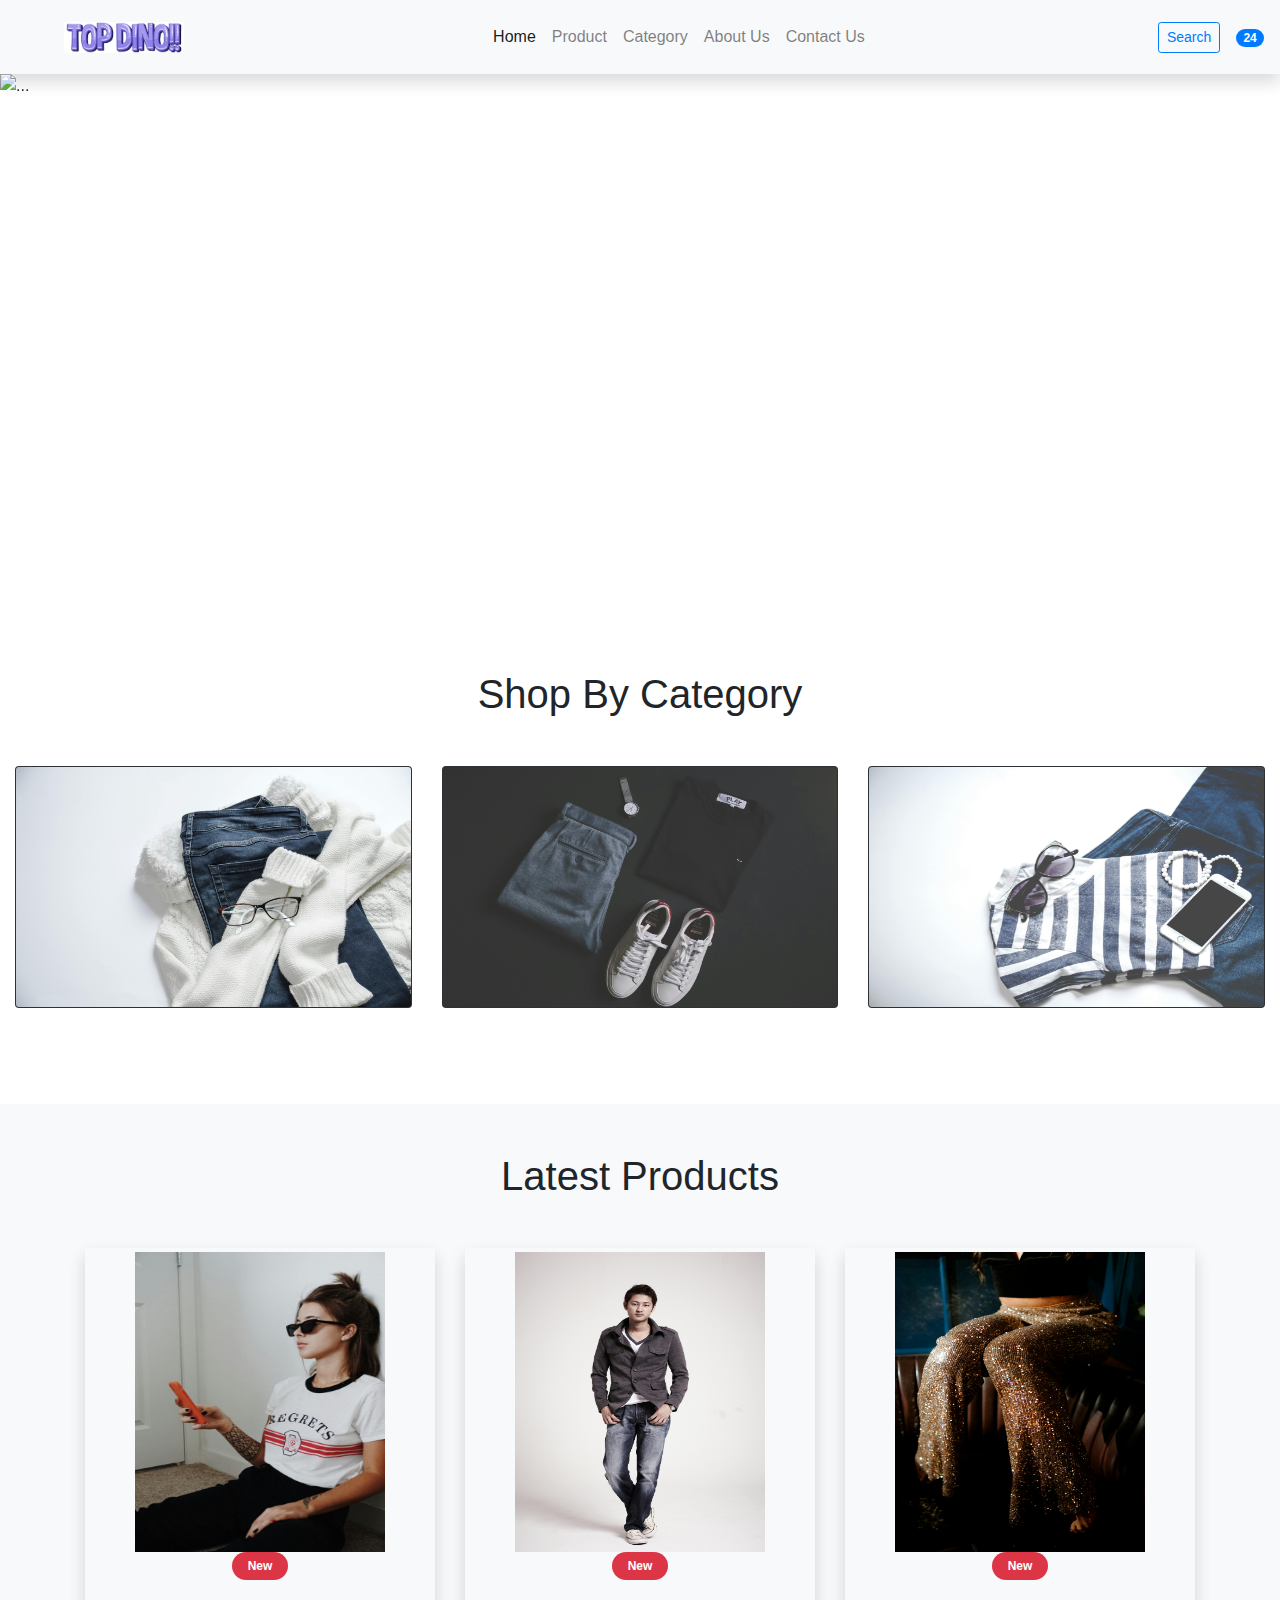
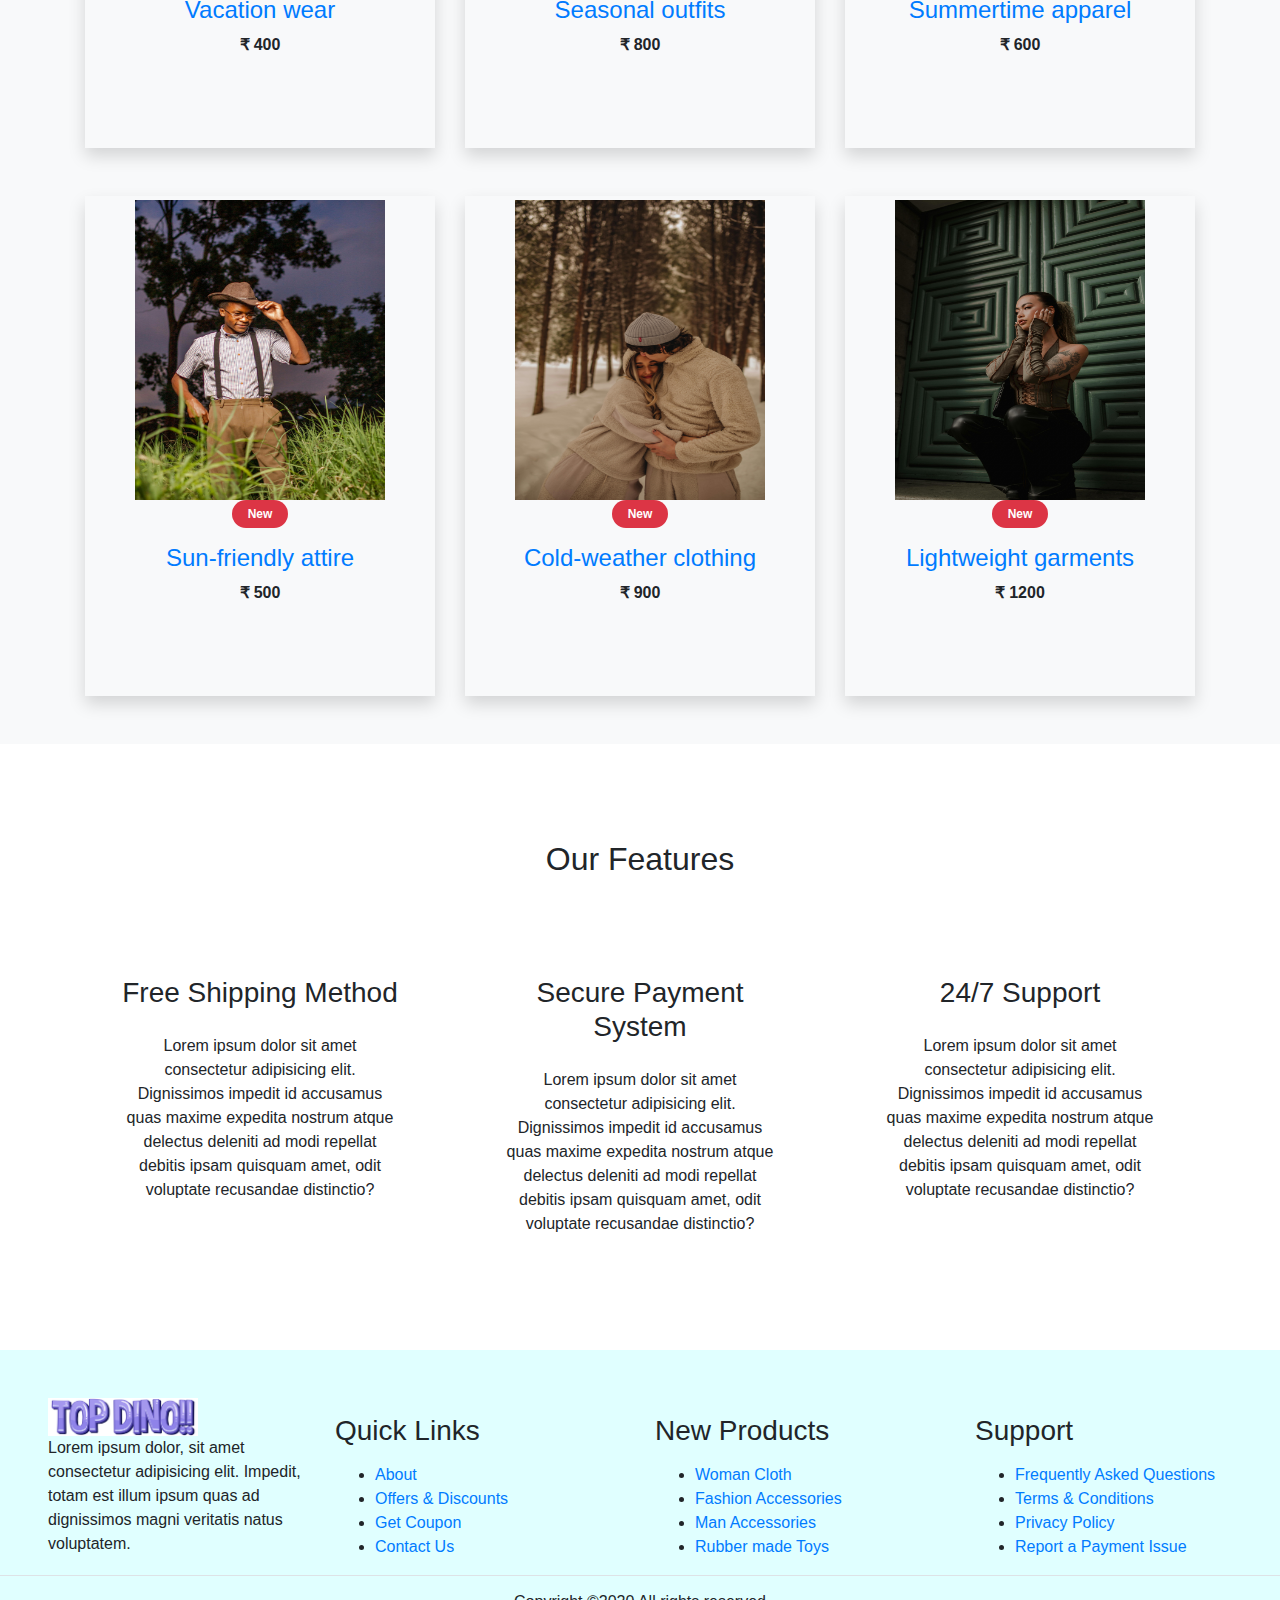
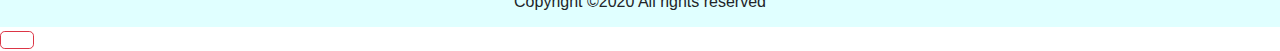
==== index.html @ 69a106ec "Added all files which are required for the project" ====
<!doctype html>
<html lang="en">
<head>
    <meta charset="utf-8">
    <meta name="viewport" content="width=device-width, initial-scale=1, shrink-to-fit=no">

    <link rel="stylesheet" href="https://stackpath.bootstrapcdn.com/bootstrap/4.5.2/css/bootstrap.min.css" integrity="sha384-JcKb8q3iqJ61gNV9KGb8thSsNjpSL0n8PARn9HuZOnIxN0hoP+VmmDGMN5t9UJ0Z" crossorigin="anonymous">
    <title>Hello, world!</title>

    <link rel="stylesheet" href="assets/css/style.css">
    
    <link rel="stylesheet" href="https://cdnjs.cloudflare.com/ajax/libs/font-awesome/5.10.0/css/all.min.css" integrity="sha512-PgQMlq+nqFLV4ylk1gwUOgm6CtIIXkKwaIHp/PAIWHzig/lKZSEGKEysh0TCVbHJXCLN7WetD8TFecIky75ZfQ==" crossorigin="anonymous" />

</head>
<body>
    <section class="header_menu" id="header_menu">
        <div class="container-fluid px-0 shadow">
            <nav class="navbar navbar-expand-lg navbar-light bg-light py-3 ">
                <a class="navbar-brand pl-5 pl-small-0" href="index.html">
                    <img src="assets/images/logo.jpg" class="img img-fluid" width="120px" alt="logo">
                </a>
                <button class="navbar-toggler" type="button" data-toggle="collapse" data-target="#navbarSupportedContent" aria-controls="navbarSupportedContent" aria-expanded="false" aria-label="Toggle navigation">
                    <span class="navbar-toggler-icon"></span>
                </button>
                <div class="collapse navbar-collapse" id="navbarSupportedContent">
                    <ul class="navbar-nav mx-auto">
                        <li class="nav-item active">
                            <a class="nav-link" href="index.html">Home <span class="sr-only">(current)</span></a>
                        </li>
                        <li class="nav-item">
                            <a class="nav-link" href="product.html">Product</a>
                        </li>
                        <li class="nav-item">
                            <a class="nav-link" href="category.html">Category</a>
                        </li>
                        <li class="nav-item">
                            <a class="nav-link" href="about.html">About Us</a>
                        </li>
                        <li class="nav-item">
                            <a class="nav-link" href="contact.html">Contact Us</a>
                        </li>
                    </ul>
                    <div class="search mr-3">
                        <a href="search.html" class="btn btn-sm btn-outline-primary">Search</a>
                    </div>
                    <div class="cart">
                        <a href="cart.html">
                            <i class="fas fa-shopping-cart fa-2x"></i>
                            <span class="badge badge-pill badge-primary">24</span>
                        </a>
                    </div>
                </div>
            </nav>
        </div>
    </section>
   
    
    <section class="header_carousel" id="header_carousel">
        <div id="carouselExampleIndicators" class="carousel slide" data-ride="carousel">
            <ol class="carousel-indicators">
              <li data-target="#carouselExampleIndicators" data-slide-to="0" class="active"></li>
              <li data-target="#carouselExampleIndicators" data-slide-to="1"></li>
              <li data-target="#carouselExampleIndicators" data-slide-to="2"></li>
            </ol>
            <div class="carousel-inner">
              <div class="carousel-item active">
                <img src="assets/images/image1.jpg" class="d-block w-100" alt="...">
              </div>
              <div class="carousel-item">
                <img src="assets/images/image2.jpg" class="d-block w-100" alt="...">
              </div>
              <div class="carousel-item">
                <img src="assets/images/image3.jpg" class="d-block w-100" alt="...">
              </div>
            </div>
            <a class="carousel-control-prev" href="#carouselExampleIndicators" role="button" data-slide="prev">
              <span class="carousel-control-prev-icon" aria-hidden="true"></span>
              <span class="sr-only">Previous</span>
            </a>
            <a class="carousel-control-next" href="#carouselExampleIndicators" role="button" data-slide="next">
              <span class="carousel-control-next-icon" aria-hidden="true"></span>
              <span class="sr-only">Next</span>
            </a>
          </div>
    </section>

    <section class="shop_by_category py-5 my-5" id="shop_by_category">
        <div class="container-fluid">
            <div class="section_title text-center mb-5">
                <h1 class="text-capitalize">Shop By category</h1>
            </div>
            <div class="row">
                <div class="col-md-4 col-12">
                    <div class="card bg-dark text-white">
                        <a href="category.html">
                            <img class="card-img img img-fluid" src="assets/images/category1.jpg" alt="Card image">
                        </a>
                    </div>
                </div>
                <div class="col-md-4 col-12 mt-small-5 mb-small-5">
                    <div class="card bg-dark text-white">
                        <a href="category.html">
                            <img class="card-img img img-fluid" src="assets/images/category2.jpg" alt="Card image">
                        </a>
                    </div>
                </div>
                <div class="col-md-4 col-12">
                    <div class="card bg-dark text-white">
                        <a href="category.html">
                            <img class="card-img img img-fluid" src="assets/images/category3.jpg" alt="Card image">
                        </a>
                    </div>
                </div>
            </div>
        </div>
    </section>
    <style>
        .products .single_product {
            height: 500px; /* Adjust the height as needed */
        }
    </style>
    
    <section class="products py-5 my-5 bg-light" id="products">
        <div class="container">
            <div class="section_title text-center mb-5">
                <h1 class="text-capitalize">Latest Products</h1>
            </div>
            <div class="row mb-5">
                <!-- Product Cards -->
                <div class="col-md-4 col-12">
                    <div class="single_product shadow text-center p-1">
                        <!-- Product Image -->
                        <div class="product_img">
                            <a href="product_detail.html"><img src="assets/images/product1.jpg" class="img img-fluid" alt=""></a>
                            <div class="new_product">
                                <span class="badge py-2 px-3 badge-pill badge-danger">New</span>
                            </div>
                        </div>
                        <!-- Product Caption -->
                        <div class="product-caption my-3">
                            <div class="product-ratting">
                                <i class="fas fa-star"></i>
                                <i class="fas fa-star"></i>
                                <i class="fas fa-star"></i>
                                <i class="far fa-star low-star"></i>
                                <i class="far fa-star low-star"></i>
                            </div>
                            <h4><a href="product_detail.html">Vacation wear</a></h4>
                            <div class="price">
                                <b><span class="mr-1">₹</span><span>400</span></b>
                            </div>
                        </div>
                    </div>
                </div>
                <!-- Repeat the above code block for other product cards -->
                <div class="col-md-4 col-12">
                    <div class="single_product shadow text-center p-1 mt-small-5 mb-small-5">
                    <div class="product_img">
                    <a href="product_detail.html"><img src="assets/images/product2.jpg"
                    class="img img-fluid" alt=""></a>
                    <div class="new_product">
                    <span class="badge py-2 px-3 badge-pill badge-danger">New</span>
                    </div>
                    </div>
                    <div class="product-caption my-3">
                    <div class="product-ratting">
                    <i class="far fa-star"></i>
                    <i class="far fa-star"></i>
                    <i class="far fa-star"></i>
                    <i class="far fa-star low-star"></i>
                    <i class="far fa-star low-star"></i>
                    </div>
                    <h4><a href="product_detail.html">Seasonal outfits</a></h4>
                    <div class="price">
                    <b><span class="mr-1">₹</span><span>800</span></b>
                    </div>
                    </div>
                    </div>
                    </div>
                    <div class="col-md-4 col-12">
                    <div class="single_product shadow text-center p-1">
                    <div class="product_img">
                    <a href="product_detail.html"><img src="assets/images/product3.jpg"
                    class="img img-fluid" alt=""></a>
                    <div class="new_product">
                    <span class="badge py-2 px-3 badge-pill badge-danger">New</span>
                    </div>
                    </div>
                    <div class="product-caption my-3">
                    <div class="product-ratting">
                    <i class="far fa-star"></i>
                    <i class="far fa-star"></i>
                    <i class="far fa-star"></i>
                    <i class="far fa-star low-star"></i>
                    <i class="far fa-star low-star"></i>
                    </div>
                    <h4><a href="product_detail.html">Summertime apparel</a></h4>
                    <div class="price">
                    <b><span class="mr-1">₹</span><span>600</span></b>
                    </div>
                    </div>
                    </div>
                    </div>
                    </div>
                    <div class="row">
                    <div class="col-md-4 col-12">
                    <div class="single_product shadow text-center p-1">
                    <div class="product_img">
                    <a href="product_detail.html"><img src="assets/images/product4.jpg"
                    class="img img-fluid" alt=""></a>
                    <div class="new_product">
                    <span class="badge py-2 px-3 badge-pill badge-danger">New</span>
                    </div>
                    </div>
                    <div class="product-caption my-3">
                    <div class="product-ratting">
                    <i class="far fa-star"></i>
                    <i class="far fa-star"></i>
                    <i class="far fa-star"></i>
                    <i class="far fa-star low-star"></i>
                    <i class="far fa-star low-star"></i>
                    </div>
                    <h4><a href="product_detail.html">Sun-friendly attire</a></h4>
                    <div class="price">
                    <b><span class="mr-1">₹</span><span>500</span></b>
                    </div>
                    </div>
                    </div>
                    </div>
                    <div class="col-md-4 col-12">
                    <div class="single_product shadow text-center p-1 mt-small-5 mb-small-5">
                    <div class="product_img">
                    <a href="product_detail.html"><img src="assets/images/product5.jpg"
                    class="img img-fluid" alt=""></a>
                    <div class="new_product">
                    <span class="badge py-2 px-3 badge-pill badge-danger">New</span>
                    </div>
                    </div>
                    <div class="product-caption my-3">
                    <div class="product-ratting">
                    <i class="far fa-star"></i>
                    <i class="far fa-star"></i>
                    <i class="far fa-star"></i>
                    <i class="far fa-star low-star"></i>
                    <i class="far fa-star low-star"></i>
                    </div>
                    <h4><a href="product_detail.html">Cold-weather clothing</a></h4>
                    <div class="price">
                    <b><span class="mr-1">₹</span><span>900</span></b>
                    </div>
                    </div>
                    </div>
                    </div>
                    <div class="col-md-4 col-12">
                    <div class="single_product shadow text-center p-1">
                    <div class="product_img">
                    <a href="product_detail.html"><img src="assets/images/product6.jpg"
                    class="img img-fluid" alt=""></a>
                    <div class="new_product">
                    <span class="badge py-2 px-3 badge-pill badge-danger">New</span>
                    </div>
                    </div>
                    <div class="product-caption my-3">
                    <div class="product-ratting">
                    <i class="far fa-star"></i>
                    <i class="far fa-star"></i>
                    <i class="far fa-star"></i>
                    <i class="far fa-star low-star"></i>
                    <i class="far fa-star low-star"></i>
                    </div>
                    <h4><a href="product_detail.html">Lightweight garments</a></h4>
                    <div class="price">
                    <b><span class="mr-1">₹</span><span>1200</span></b>
                    </div>
                    </div>
                    </div>
                    </div>
                    </div>
                    </div>
                    </section>
                    
            </div>
        </div>
    </section>
    
    <section class="feature py-5 mt-5" style="padding-top: 100px; padding-bottom: 300px;" id="feature">
        <div class="container">
            <h2 class="text-center mb-5">Our Features</h2>
            <div class="row" >
                <div class="col-md-4 col-12"  style="padding: 50px ">
                    <div class="text-center mb-4">
                        <i class="fas fa-shipping-fast fa-3x"></i>
                        <h3>Free Shipping Method</h3>
                    </div>
                    <p class="text-center">Lorem ipsum dolor sit amet consectetur adipisicing elit. Dignissimos impedit id accusamus quas maxime expedita nostrum atque delectus deleniti ad modi repellat debitis ipsam quisquam amet, odit voluptate recusandae distinctio?</p>
                </div>
                <div class="col-md-4 col-12"  style="padding: 50px ">
                    <div class="text-center mb-4">
                        <i class="fas fa-lock fa-3x"></i>
                        <h3>Secure Payment System</h3>
                    </div>
                    <p class="text-center">Lorem ipsum dolor sit amet consectetur adipisicing elit. Dignissimos impedit id accusamus quas maxime expedita nostrum atque delectus deleniti ad modi repellat debitis ipsam quisquam amet, odit voluptate recusandae distinctio?</p>
                </div>
                <div class="col-md-4 col-12" style="padding: 50px ">
                    <div class="text-center mb-4">
                        <i class="fas fa-headphones fa-3x"></i>
                        <h3>24/7 Support</h3>
                    </div>
                    <p class="text-center">Lorem ipsum dolor sit amet consectetur adipisicing elit. Dignissimos impedit id accusamus quas maxime expedita nostrum atque delectus deleniti ad modi repellat debitis ipsam quisquam amet, odit voluptate recusandae distinctio?</p>
                </div>
            </div>
        </div>
    </section>
    
    
    <section class="footer_section pt-5 pb-2" style="background-color: lightcyan;" id="footer_section">
    <footer>
        <div class="container-fluid">
            <div class="row">
                <div class="col-md-3 col-6 pl-5 pl-small-15">
                    <div class="footer_title">
                        <a href="index.html"><img src="assets/images/logo.jpg" width="150px" class="img img-fluid" alt="logo"></a>
                    </div>
                    <div>
                        Lorem ipsum dolor, sit amet consectetur adipisicing elit. Impedit, totam est illum ipsum quas ad
                        dignissimos magni veritatis natus voluptatem.
                    </div>
                </div>
                <div class="col-md-3 col-6">
                    <div class="footer_title pt-3 mb-3">
                        <h3>Quick Links</h3>
                    </div>
                    <div class="footer_links">
                        <ul>
                            <li><a href="about.html">About</a></li>
                            <li><a href="javascript:;">Offers & Discounts</a></li>
                            <li><a href="javascript:;">Get Coupon</a></li>
                            <li><a href="contact.html">Contact Us</a></li>
                        </ul>
                    </div>
                </div>
                <div class="col-md-3 col-6">
                    <div class="footer_title pt-3 mb-3">
                        <h3>New Products</h3>
                    </div>
                    <div class="footer_links">
                        <ul>
                            <li><a href="javascript:;">Woman Cloth</a></li>
                            <li><a href="javascript:;">Fashion Accessories</a></li>
                            <li><a href="javascript:;">Man Accessories</a></li>
                            <li><a href="javascript:;">Rubber made Toys</a></li>
                        </ul>
                    </div>
                </div>
                <div class="col-md-3 col-6">
                    <div class="footer_title pt-3 mb-3">
                        <h3>Support</h3>
                    </div>
                    <div class="footer_links">
                        <ul>
                            <li><a href="javascript:;">Frequently Asked Questions</a></li>
                            <li><a href="javascript:;">Terms & Conditions</a></li>
                            <li><a href="javascript:;">Privacy Policy</a></li>
                            <li><a href="javascript:;">Report a Payment Issue</a></li>
                        </ul>
                    </div>
                </div>
            </div>
        </div>
        <div class="border-top">
            <h6 class="text-center mt-3">Copyright ©2020 All rights reserved</h6>
        </div>
    </footer>
    </section>
    <div class="backtop">
        <a id="button" href="#top" class="btn btn-lg btn-outline-danger" role="button">
            <i class="fas fa-chevron-up text-dark"></i>
        </a>
    </div>

    <script src="https://code.jquery.com/jquery-3.5.1.slim.min.js" integrity="sha384-DfXdz2htPH0lsSSs5nCTpuj/zy4C+OGpamoFVy38MVBnE+IbbVYUew+OrCXaRkfj" crossorigin="anonymous"></script>
    <script src="https://cdn.jsdelivr.net/npm/popper.js@1.16.1/dist/umd/popper.min.js" integrity="sha384-9/reFTGAW83EW2RDu2S0VKaIzap3H66lZH81PoYlFhbGU+6BZp6G7niu735Sk7lN" crossorigin="anonymous"></script>
    <script src="https://stackpath.bootstrapcdn.com/bootstrap/4.5.2/js/bootstrap.min.js" integrity="sha384-B4gt1jrGC7Jh4AgTPSdUtOBvfO8shuf57BaghqFfPlYxofvL8/KUEfYiJOMMV+rV" crossorigin="anonymous"></script>
</body>
</html>
---- assets/css/style.css ----
*{
    scroll-behavior: smooth;
   }
   
.header_carousel .carousel-item img {
    height: 500px; /* Adjust the height as needed */
    object-fit: cover; /* Ensures the image covers the entire carousel item */
}

.card-img   {
    height: 240px; /* Adjust the height as needed */
}

.product_img img {
    height: 300px;
    width:250px;
}
.feature{
    padding-top : 100px;
    padding-bottom: 300px;
}
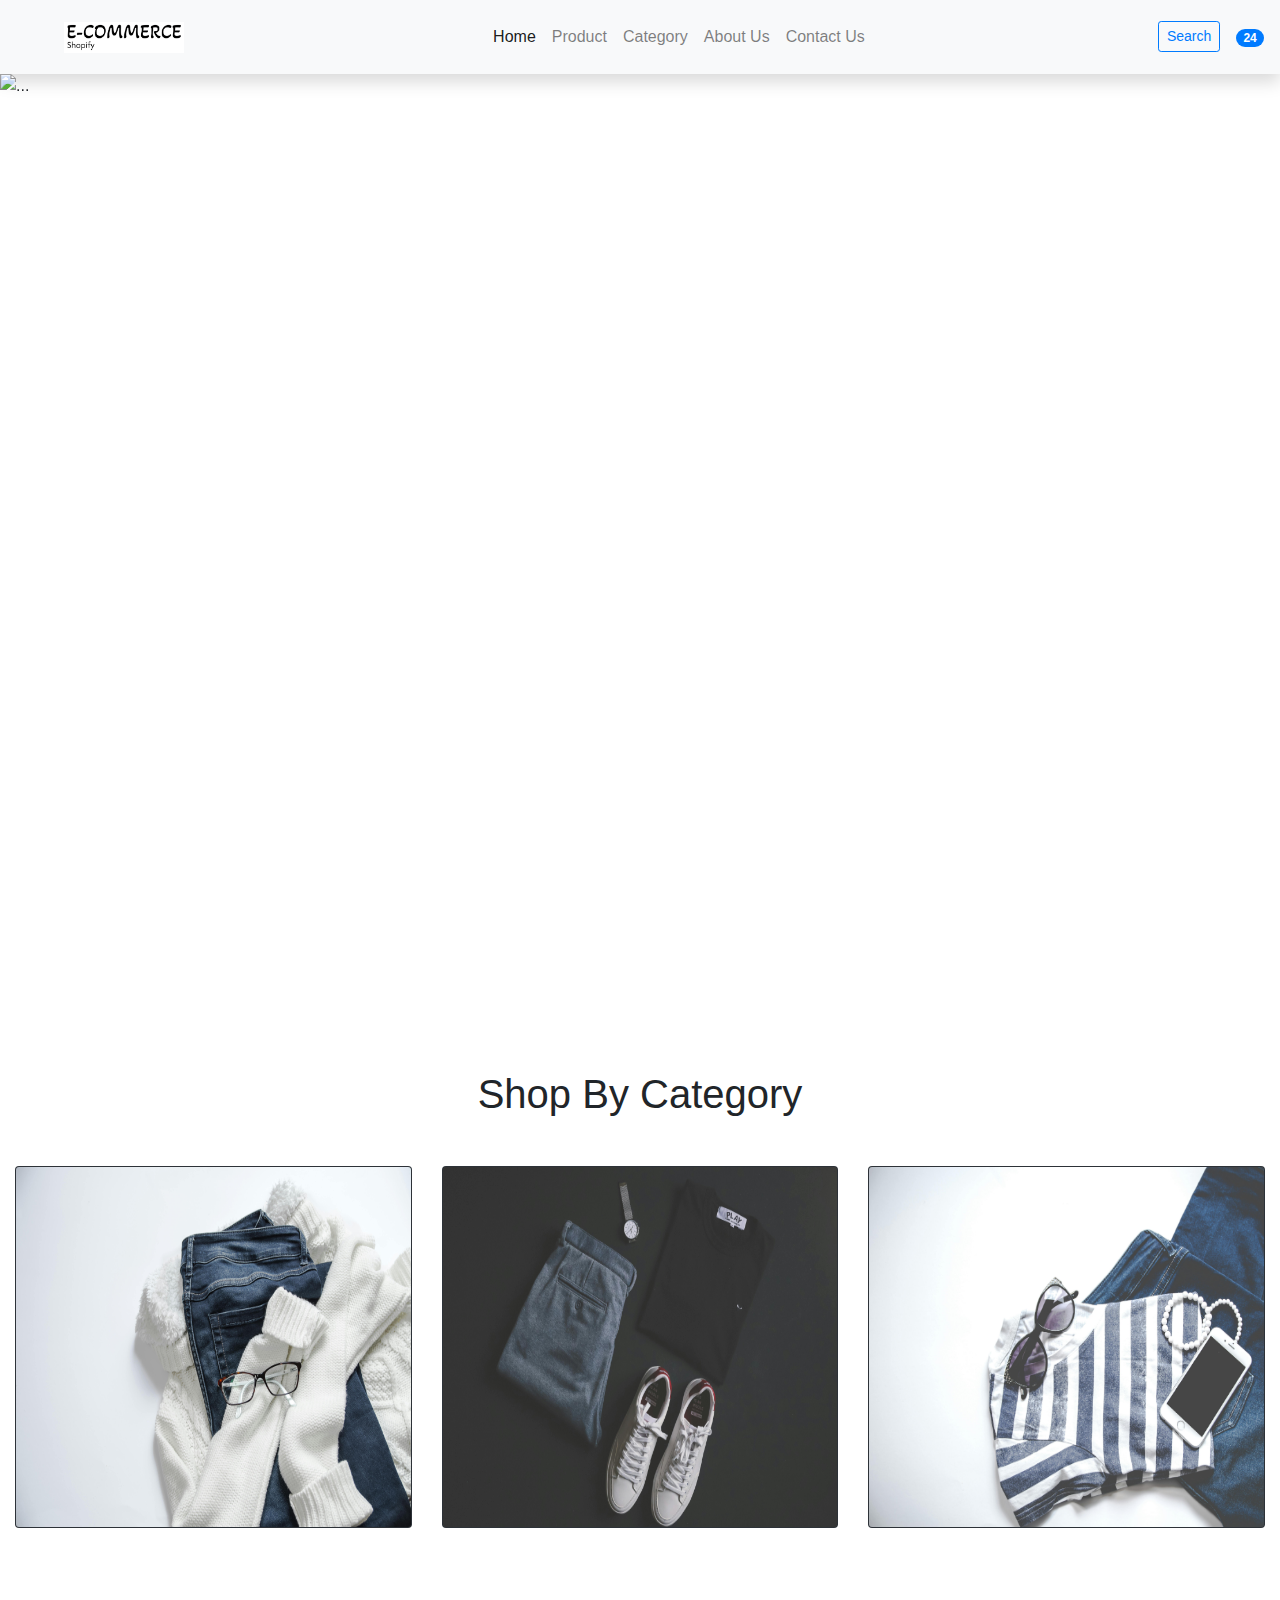
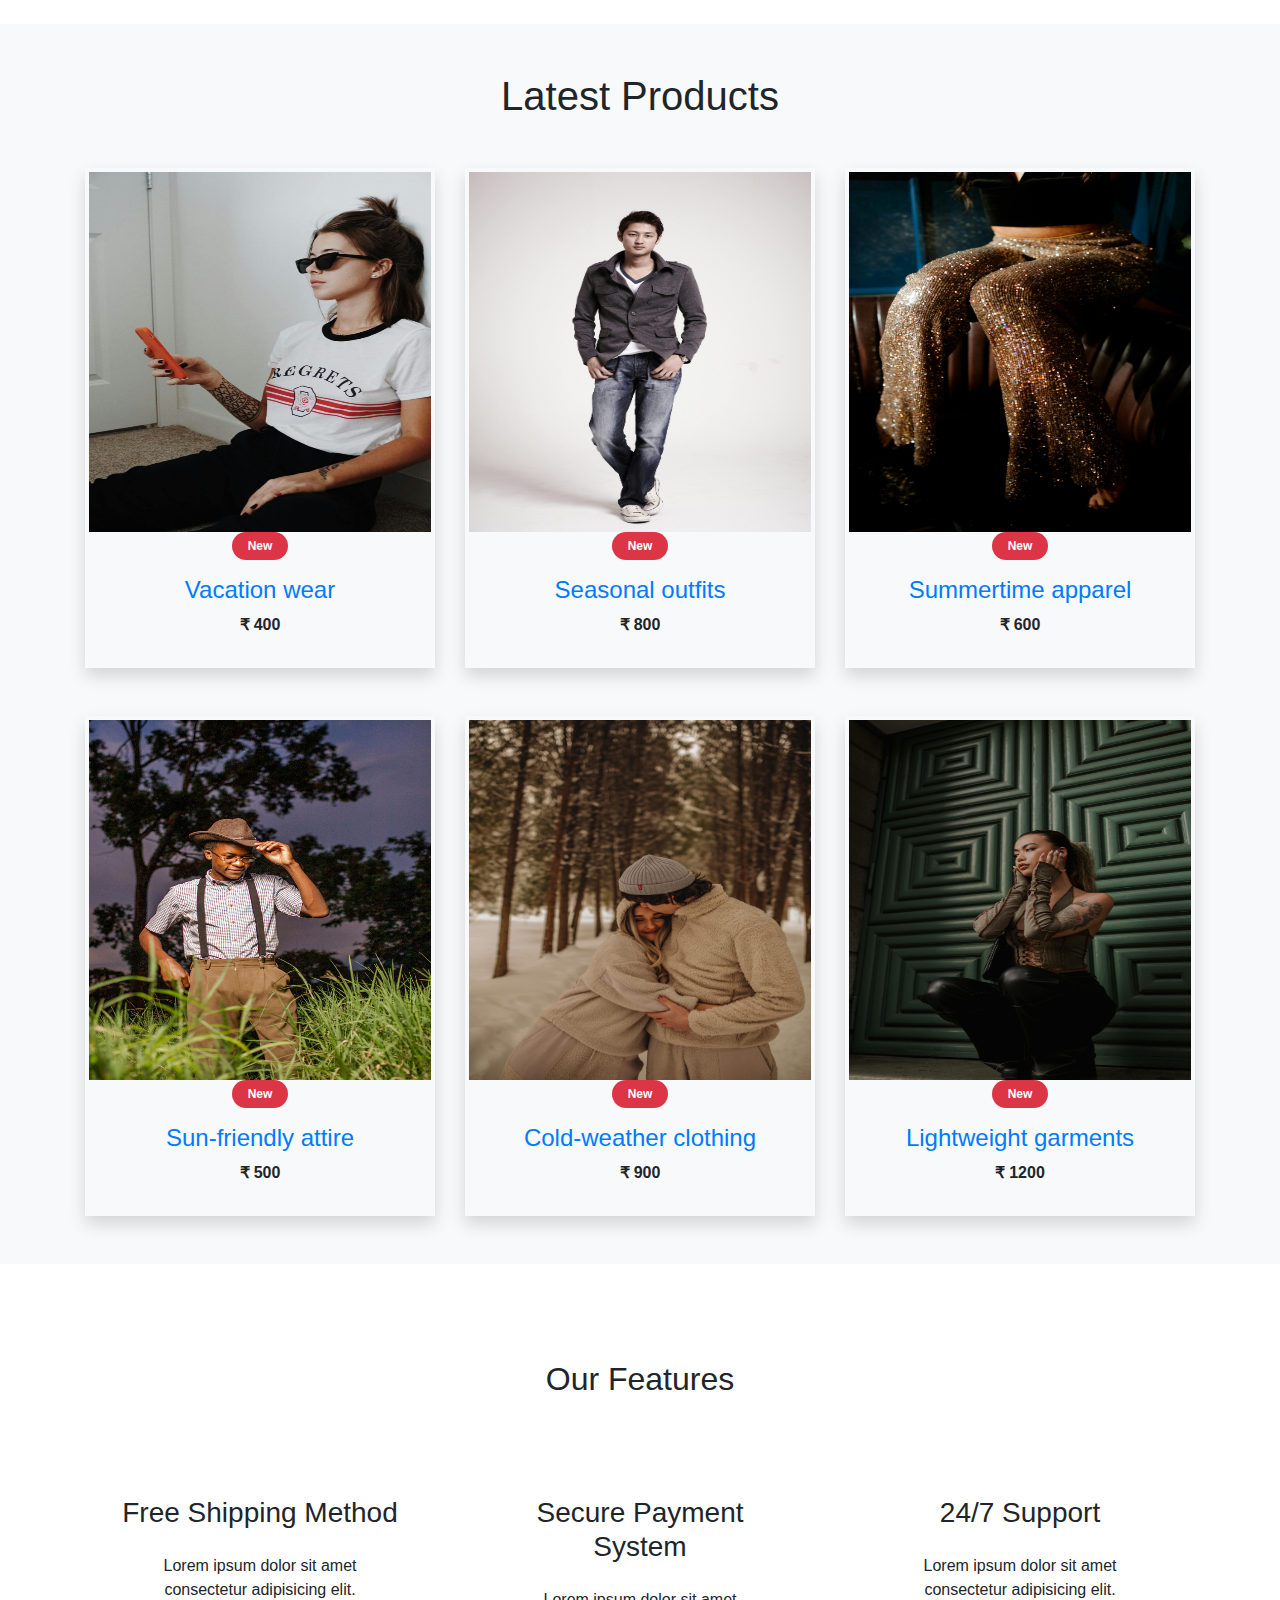
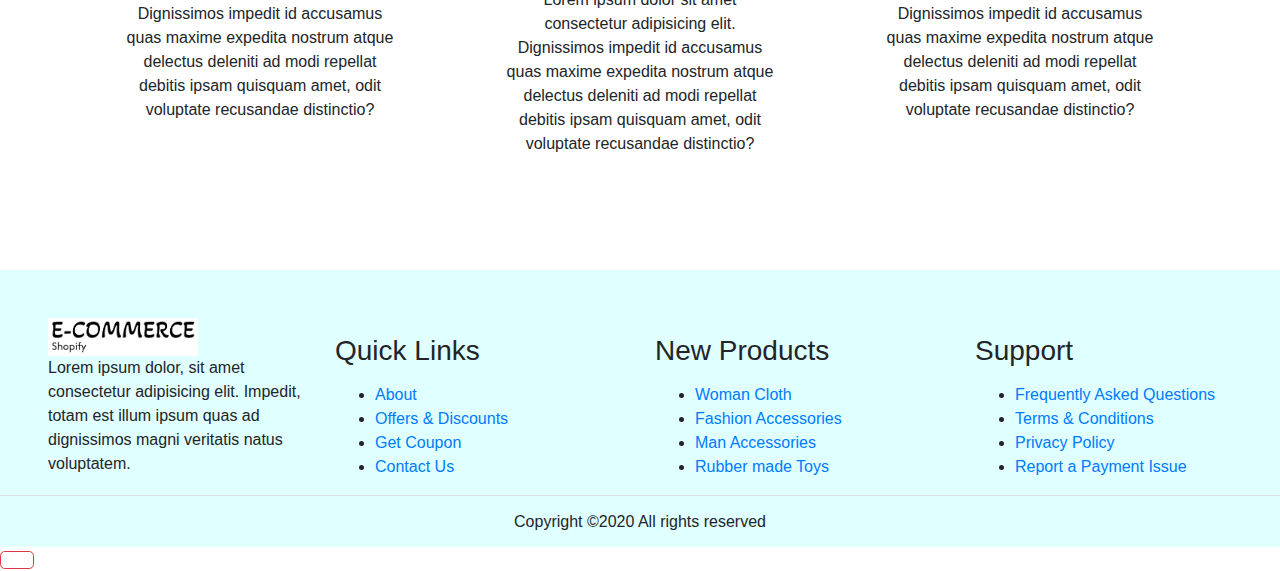
==== commit 05996a2b: "adding files" ====
--- a/index.html
+++ b/index.html
@@ -5,12 +5,17 @@
     <meta name="viewport" content="width=device-width, initial-scale=1, shrink-to-fit=no">
 
     <link rel="stylesheet" href="https://stackpath.bootstrapcdn.com/bootstrap/4.5.2/css/bootstrap.min.css" integrity="sha384-JcKb8q3iqJ61gNV9KGb8thSsNjpSL0n8PARn9HuZOnIxN0hoP+VmmDGMN5t9UJ0Z" crossorigin="anonymous">
-    <title>Hello, world!</title>
+    <title>e-commerce</title>
 
     <link rel="stylesheet" href="assets/css/style.css">
     
     <link rel="stylesheet" href="https://cdnjs.cloudflare.com/ajax/libs/font-awesome/5.10.0/css/all.min.css" integrity="sha512-PgQMlq+nqFLV4ylk1gwUOgm6CtIIXkKwaIHp/PAIWHzig/lKZSEGKEysh0TCVbHJXCLN7WetD8TFecIky75ZfQ==" crossorigin="anonymous" />
 
+    <style>
+        .products .single_product {
+            height: 500px; 
+        }
+    </style>
 </head>
 <body>
     <section class="header_menu" id="header_menu">
@@ -54,6 +59,7 @@
         </div>
     </section>
    
+    
     
     <section class="header_carousel" id="header_carousel">
         <div id="carouselExampleIndicators" class="carousel slide" data-ride="carousel">
@@ -114,11 +120,7 @@
             </div>
         </div>
     </section>
-    <style>
-        .products .single_product {
-            height: 500px; /* Adjust the height as needed */
-        }
-    </style>
+    
     
     <section class="products py-5 my-5 bg-light" id="products">
         <div class="container">
@@ -126,17 +128,15 @@
                 <h1 class="text-capitalize">Latest Products</h1>
             </div>
             <div class="row mb-5">
-                <!-- Product Cards -->
+
                 <div class="col-md-4 col-12">
                     <div class="single_product shadow text-center p-1">
-                        <!-- Product Image -->
                         <div class="product_img">
                             <a href="product_detail.html"><img src="assets/images/product1.jpg" class="img img-fluid" alt=""></a>
                             <div class="new_product">
                                 <span class="badge py-2 px-3 badge-pill badge-danger">New</span>
                             </div>
                         </div>
-                        <!-- Product Caption -->
                         <div class="product-caption my-3">
                             <div class="product-ratting">
                                 <i class="fas fa-star"></i>
@@ -152,7 +152,6 @@
                         </div>
                     </div>
                 </div>
-                <!-- Repeat the above code block for other product cards -->
                 <div class="col-md-4 col-12">
                     <div class="single_product shadow text-center p-1 mt-small-5 mb-small-5">
                     <div class="product_img">
--- a/assets/css/style.css
+++ b/assets/css/style.css
@@ -1,21 +1,78 @@
-*{
+* {
     scroll-behavior: smooth;
-   }
-   
-.header_carousel .carousel-item img {
-    height: 500px; /* Adjust the height as needed */
-    object-fit: cover; /* Ensures the image covers the entire carousel item */
 }
 
-.card-img   {
-    height: 240px; /* Adjust the height as needed */
+.header_carousel .carousel-item img {
+    height: 100vh; 
+    object-fit: cover; 
+}
+
+.card-img {
+    height: 40vh; 
 }
 
 .product_img img {
-    height: 300px;
-    width:250px;
+    height: 40vh;
+    width: 40vh;
 }
-.feature{
-    padding-top : 100px;
+
+a {
+    transition: background-color 0.3s ease;
+    cursor: pointer; 
+}
+
+.feature {
+    padding-top: 100px;
     padding-bottom: 300px;
+}
+
+.nav-link:hover {
+    color: white;
+    background-color: rgba(0, 0, 255, 0.4);
+    font-size: 18px;
+}
+
+a:active {
+    color: white;
+    background-color: gray;
+}
+
+.list-group-item:hover {
+    background-color: rgba(18, 91, 193, 0.3);
+}
+
+
+.single_product a{
+    text-decoration: none;
+}
+
+.single_product a:hover{
+    background-color: rgb(7, 7, 7);
+    color : white;
+    padding : 3px;
+}
+
+
+.footer_section a{
+    text-decoration: none;
+}
+.footer_section a:hover{
+    background-color: rgb(10, 10, 10);
+    color : white;
+    padding : 3px;
+}
+
+
+.order-confirmation-class{
+    height : 30vh;
+    width: 20vh;
+}
+
+.about-first-image{
+    height: 100vh;
+    width : 100%
+}
+
+.about-testimonial-image{
+    height : 50vh;
 }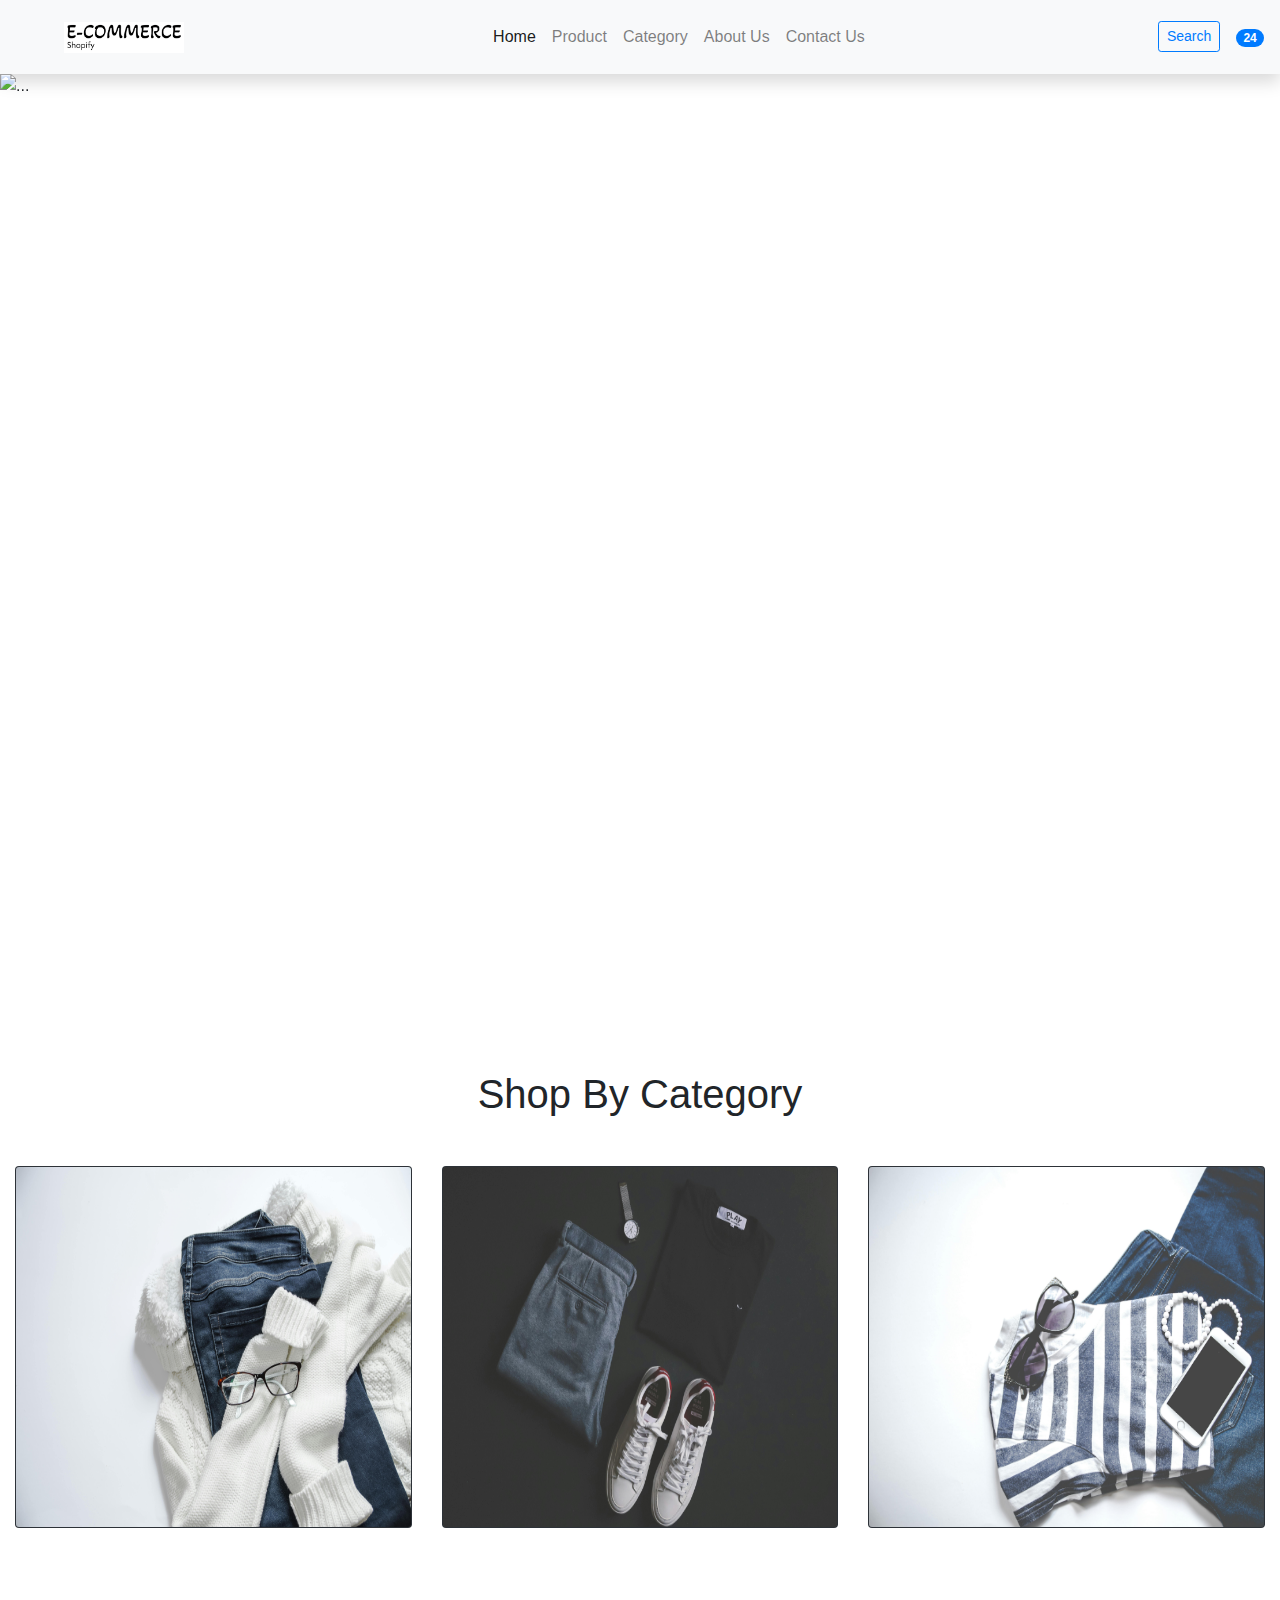
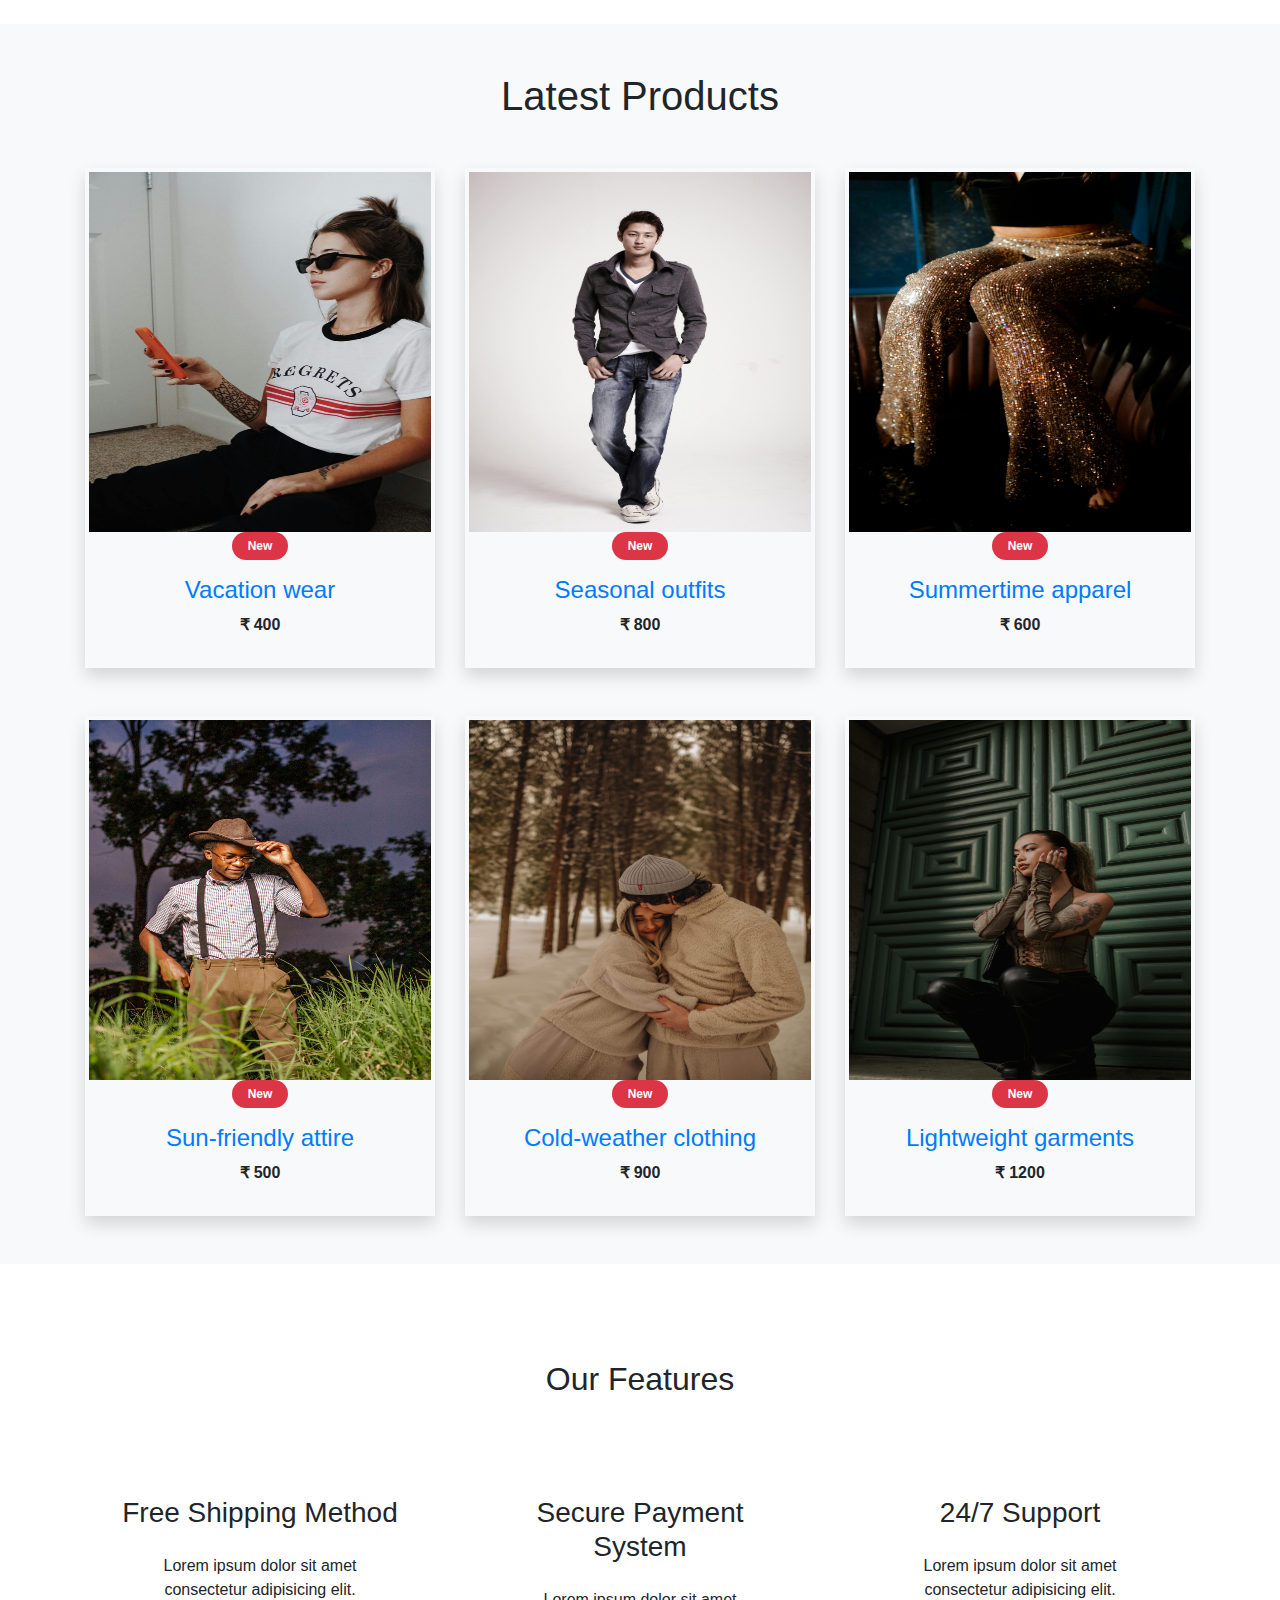
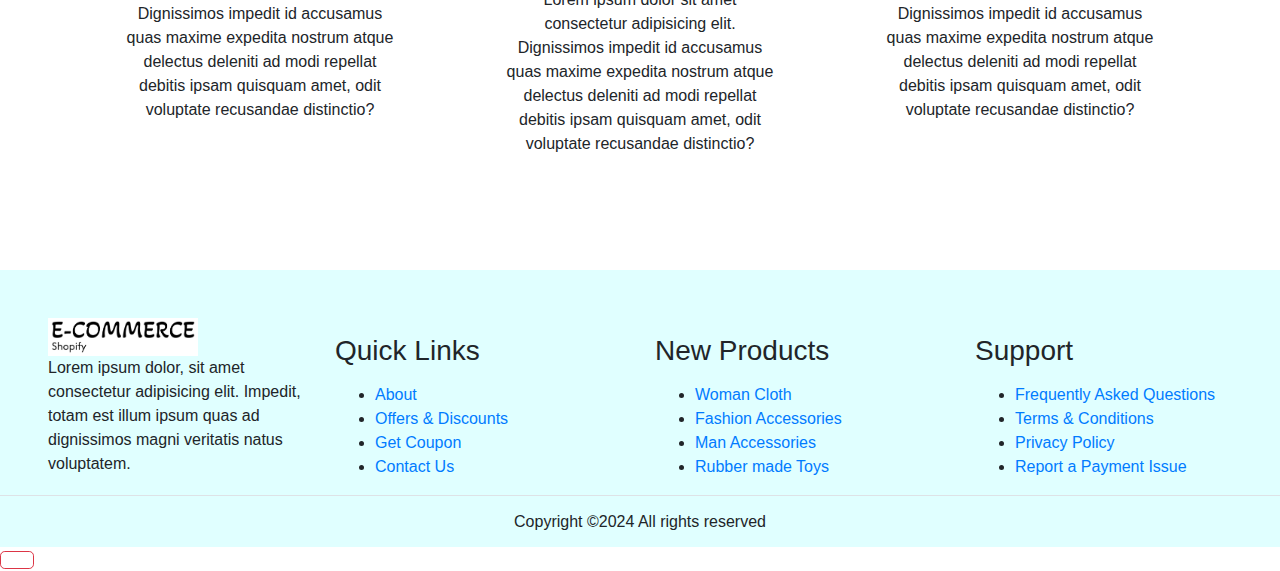
==== commit b85eee3d: "changes done" ====
--- a/index.html
+++ b/index.html
@@ -332,8 +332,8 @@
                     <div class="footer_links">
                         <ul>
                             <li><a href="about.html">About</a></li>
-                            <li><a href="javascript:;">Offers & Discounts</a></li>
-                            <li><a href="javascript:;">Get Coupon</a></li>
+                            <li><a href="" onclick='alert("This page is uploaded soon")'>Offers & Discounts</a></li>
+                            <li><a href="" onclick='alert("This page is uploaded soon")'>Get Coupon</a></li>
                             <li><a href="contact.html">Contact Us</a></li>
                         </ul>
                     </div>
@@ -344,10 +344,10 @@
                     </div>
                     <div class="footer_links">
                         <ul>
-                            <li><a href="javascript:;">Woman Cloth</a></li>
-                            <li><a href="javascript:;">Fashion Accessories</a></li>
-                            <li><a href="javascript:;">Man Accessories</a></li>
-                            <li><a href="javascript:;">Rubber made Toys</a></li>
+                            <li><a href="" onclick='alert("This page is uploaded soon")' >Woman Cloth</a></li>
+                            <li><a href="" onclick='alert("This page is uploaded soon")'>Fashion Accessories</a></li>
+                            <li><a href="" onclick='alert("This page is uploaded soon")'>Man Accessories</a></li>
+                            <li><a href="" onclick='alert("This page is uploaded soon")'>Rubber made Toys</a></li>
                         </ul>
                     </div>
                 </div>
@@ -357,17 +357,17 @@
                     </div>
                     <div class="footer_links">
                         <ul>
-                            <li><a href="javascript:;">Frequently Asked Questions</a></li>
-                            <li><a href="javascript:;">Terms & Conditions</a></li>
-                            <li><a href="javascript:;">Privacy Policy</a></li>
-                            <li><a href="javascript:;">Report a Payment Issue</a></li>
+                            <li><a href="" onclick='alert("This page is uploaded soon")'>Frequently Asked Questions</a></li>
+                            <li><a href="" onclick='alert("This page is uploaded soon")'>Terms & Conditions</a></li>
+                            <li><a href="" onclick='alert("This page is uploaded soon")'>Privacy Policy</a></li>
+                            <li><a href="" onclick='alert("This page is uploaded soon")'>Report a Payment Issue</a></li>
                         </ul>
                     </div>
                 </div>
             </div>
         </div>
         <div class="border-top">
-            <h6 class="text-center mt-3">Copyright ©2020 All rights reserved</h6>
+            <h6 class="text-center mt-3">Copyright ©2024 All rights reserved</h6>
         </div>
     </footer>
     </section>
